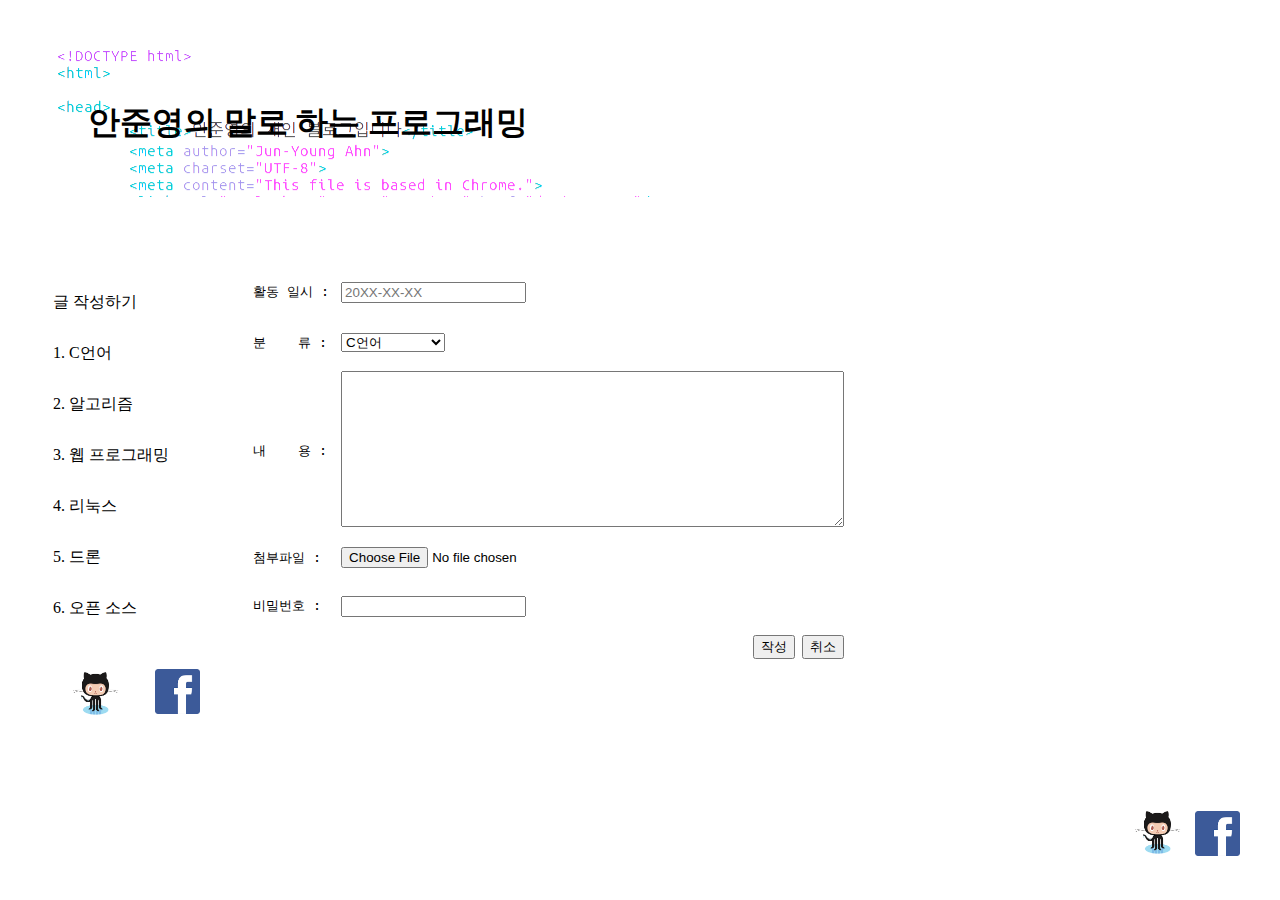
==== index.html @ 865d66f2 "mobile layout test(design1)" ====
<!DOCTYPE html>
<html>

<head>
	<title>안준영의 개인 블로그입니다</title>
	<meta author="Jun-Young Ahn">
	<meta charset="UTF-8">
	<meta content="This file is based in Chrome.">
	<meta name="viewport" content="width=device-width">
	<link rel="stylesheet" type="text/css" href="design1.css"/>
</head>


<body>
	<header>
			<h1 id="blogName">안준영의 말로 하는 프로그래밍</h1>
	</header>

	<nav><!추후에 하이퍼링크 달아서 각 메뉴를 누를 때마다 내용이 바뀌도록 할 것. iframe을 써야할 듯>
		<a>글 작성하기</a>
		<a>1. C언어</a>
		<a>2. 알고리즘</a>
		<a>3. 웹 프로그래밍</a>
		<a>4. 리눅스</a>
		<a>5. 드론</a>
		<a>6. 오픈 소스</a>
		<a>
			<table border="0">
			<tr>
				<td>
					<a href="https://github.com/ajy0714" title="안준영의 Github로 연결됩니다.">
					<img src="github" width="50px" height="50px"></a>
				</td>
				<td>
					<a href="https://www.facebook.com/ajy0714" title="안준영의 Facebook 페이지로 연결됩니다.">
					<img src="facebook.png" width="45px" height="45px"></a>
				</td>
			</tr>
			</table>
		</a>
		
	</nav>

	<article>
		<form method = "post" action="form_app.js">
		<table border="0" id="table">
			<tr>
				<td><pre>활동 일시 : </pre></td>	
				<td><input type="tel" placeholder="20XX-XX-XX" pattern="[0-9]{4}-[0-9]{2}-[0-9]{2}" /><br></td> <!date 타입을 쓰고 싶었지만, 파이어폭스와 인터넷 익스플로러에서 작동하지 않아서, tel 형식을 빌렸습니다.>
			<tr>
	
			<tr>
				<td><pre>분    류 : </td>
				<td>
					<select name="column" size="1">
					<option value="C">C언어</option>
					<option value="algorithm">알고리즘</option>
					<option value="web_programming">웹 프로그래밍</option>
					<option value="Linux">리눅스</option>
					<option value="drone">드론</option>
					<option value="open_soruce">오픈 소스</option></select></pre>
				</td>
			<tr>

			<tr>
				<td><pre>내    용 : </td>
				<td><textarea name="main_text" cols="60" rows="10"></textarea></pre></td>
			</tr>

			<tr>
				<td><pre>첨부파일 : </pre></td>
				<td><input type="file" name="add_file"/><br></td>
			</tr>
			
			<tr>
				<td><pre>비밀번호 : </pre></td>
				<td><input type="password" name="modify_password"/></td>
			<tr>

			<tr>
				<td></td>
				<td align="right"><input type="submit" value="작성">&nbsp&nbsp<input type="reset" value="취소"></td>
			</tr>
		</table>
	</article><br>

	<footer><!It works PC version browsers but doesn't work at mobile Chrome. I searched about it but I can't resolve it. Some of Android developers said it's an error since Android 4.4.
		  So I added another icon at nav menu. It can be resolved by 'request desktop view'.>
		<a href="https://github.com/ajy0714" title="안준영의 Github로 연결됩니다.">
		<img src="github" width="50px" height="50px"></a>&nbsp&nbsp
		<a href="https://www.facebook.com/ajy0714" title="안준영의 Facebook 페이지로 연결됩니다.">
		<img src="facebook.png" width="45px" height="45px"></a>
	</footer>
</body>

</html>
---- design1.css ----
header{background-image:url(background.png); margin:50px; padding:30px;width:1000px}
blogName{font-size:30pt;font-weight:bold}
nav{display:block;width:150px;float:left;margin:30px;padding-right:30px}
nav a{font-family:"맑은 고딕","굴림";font-size:12pt;display:block;padding:15px;}
#table{table-layout:auto;font-size:10pt;padding-top:20px}
article{position:absolute; left:250px}
footer{position:absolute; bottom:40px; right:40px}
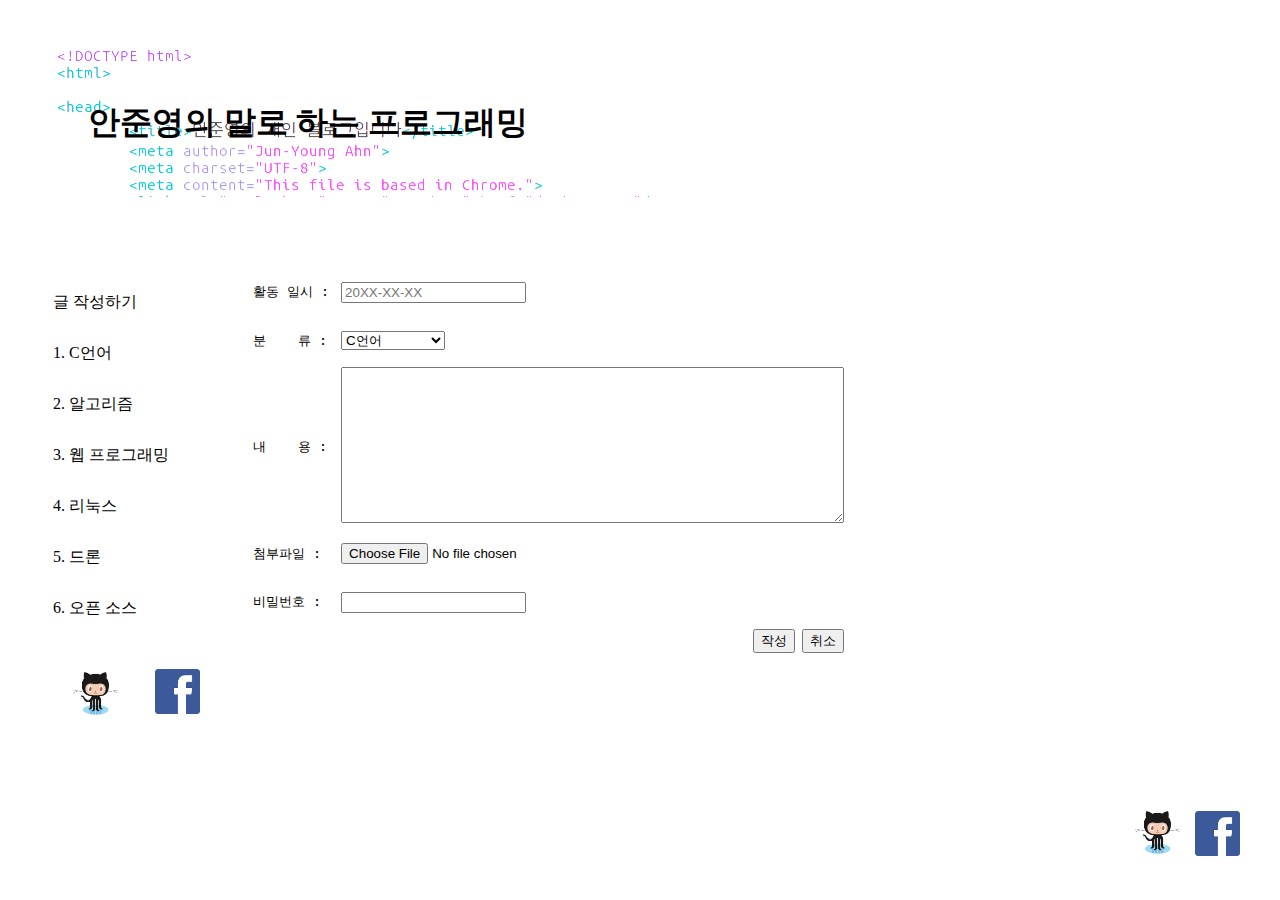
==== commit 1e7937d3: "index modified" ====
--- a/index.html
+++ b/index.html
@@ -38,7 +38,6 @@
 			</tr>
 			</table>
 		</a>
-		
 	</nav>
 
 	<article>
@@ -46,8 +45,7 @@
 		<table border="0" id="table">
 			<tr>
 				<td><pre>활동 일시 : </pre></td>	
-				<td><input type="tel" placeholder="20XX-XX-XX" pattern="[0-9]{4}-[0-9]{2}-[0-9]{2}" /><br></td> <!date 타입을 쓰고 싶었지만, 파이어폭스와 인터넷 익스플로러에서 작동하지 않아서, tel 형식을 빌렸습니다.>
-			<tr>
+				<td><input type="tel" placeholder="20XX-XX-XX" pattern="[0-9]{4}-[0-9]{2}-[0-9]{2}" /><br></td> <!date 타입을 쓰고 싶었지만, 파이어폭스와 인터넷 익스플로러에서 작동하지 않아서, tel 형식을 빌렸습니다.>	</tr>
 	
 			<tr>
 				<td><pre>분    류 : </td>
@@ -60,7 +58,7 @@
 					<option value="drone">드론</option>
 					<option value="open_soruce">오픈 소스</option></select></pre>
 				</td>
-			<tr>
+			</tr>
 
 			<tr>
 				<td><pre>내    용 : </td>
@@ -75,7 +73,7 @@
 			<tr>
 				<td><pre>비밀번호 : </pre></td>
 				<td><input type="password" name="modify_password"/></td>
-			<tr>
+			</tr>
 
 			<tr>
 				<td></td>
--- a/design1.css
+++ b/design1.css
@@ -4,4 +4,4 @@
 nav a{font-family:"맑은 고딕","굴림";font-size:12pt;display:block;padding:15px;}
 #table{table-layout:auto;font-size:10pt;padding-top:20px}
 article{position:absolute; left:250px}
-footer{position:absolute; bottom:40px; right:40px}
+footer{position:fixed; bottom:40px; right:40px}
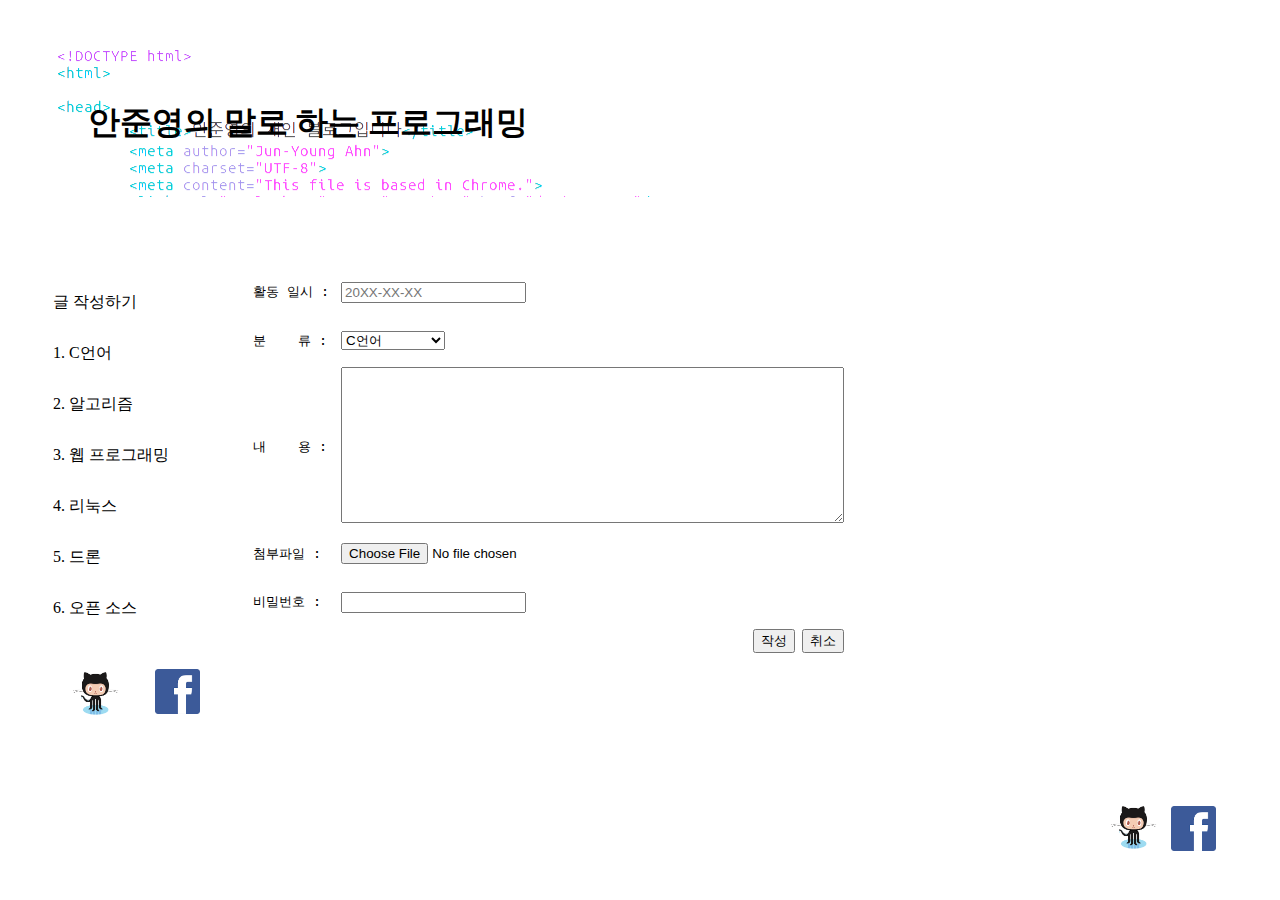
==== commit c2a94e11: "index modified" ====
--- a/index.html
+++ b/index.html
@@ -16,7 +16,7 @@
 			<h1 id="blogName">안준영의 말로 하는 프로그래밍</h1>
 	</header>
 
-	<nav><!추후에 하이퍼링크 달아서 각 메뉴를 누를 때마다 내용이 바뀌도록 할 것. iframe을 써야할 듯>
+	<nav><!--추후에 하이퍼링크 달아서 각 메뉴를 누를 때마다 내용이 바뀌도록 할 것. iframe을 써야할 듯-->
 		<a>글 작성하기</a>
 		<a>1. C언어</a>
 		<a>2. 알고리즘</a>
@@ -45,10 +45,10 @@
 		<table border="0" id="table">
 			<tr>
 				<td><pre>활동 일시 : </pre></td>	
-				<td><input type="tel" placeholder="20XX-XX-XX" pattern="[0-9]{4}-[0-9]{2}-[0-9]{2}" /><br></td> <!date 타입을 쓰고 싶었지만, 파이어폭스와 인터넷 익스플로러에서 작동하지 않아서, tel 형식을 빌렸습니다.>	</tr>
+				<td><input type="tel" placeholder="20XX-XX-XX" pattern="[0-9]{4}-[0-9]{2}-[0-9]{2}" /><br></td> <!--date 타입을 쓰고 싶었지만, 파이어폭스와 인터넷 익스플로러에서 작동하지 않아서, tel 형식을 빌렸습니다.-->	</tr>
 	
 			<tr>
-				<td><pre>분    류 : </td>
+				<td><pre>분    류 : </pre></td>
 				<td>
 					<select name="column" size="1">
 					<option value="C">C언어</option>
@@ -56,13 +56,13 @@
 					<option value="web_programming">웹 프로그래밍</option>
 					<option value="Linux">리눅스</option>
 					<option value="drone">드론</option>
-					<option value="open_soruce">오픈 소스</option></select></pre>
+					<option value="open_soruce">오픈 소스</option></select>
 				</td>
 			</tr>
 
 			<tr>
-				<td><pre>내    용 : </td>
-				<td><textarea name="main_text" cols="60" rows="10"></textarea></pre></td>
+				<td><pre>내    용 : </pre></td>
+				<td><textarea name="main_text" cols="60" rows="10"></textarea></td>
 			</tr>
 
 			<tr>
@@ -80,10 +80,11 @@
 				<td align="right"><input type="submit" value="작성">&nbsp&nbsp<input type="reset" value="취소"></td>
 			</tr>
 		</table>
+		</form>
 	</article><br>
 
-	<footer><!It works PC version browsers but doesn't work at mobile Chrome. I searched about it but I can't resolve it. Some of Android developers said it's an error since Android 4.4.
-		  So I added another icon at nav menu. It can be resolved by 'request desktop view'.>
+	<footer><!--It works PC version browsers but doesn't work at mobile Chrome. I searched about it but I can't resolve it. Some of Android developers said it's an error since Android 4.4.
+		  So I added another icon at nav menu. It can be resolved by 'request desktop view'.-->
 		<a href="https://github.com/ajy0714" title="안준영의 Github로 연결됩니다.">
 		<img src="github" width="50px" height="50px"></a>&nbsp&nbsp
 		<a href="https://www.facebook.com/ajy0714" title="안준영의 Facebook 페이지로 연결됩니다.">
--- a/design1.css
+++ b/design1.css
@@ -4,4 +4,4 @@
 nav a{font-family:"맑은 고딕","굴림";font-size:12pt;display:block;padding:15px;}
 #table{table-layout:auto;font-size:10pt;padding-top:20px}
 article{position:absolute; left:250px}
-footer{position:fixed; bottom:40px; right:40px}
+footer{position:fixed; bottom:5%; right:5%}
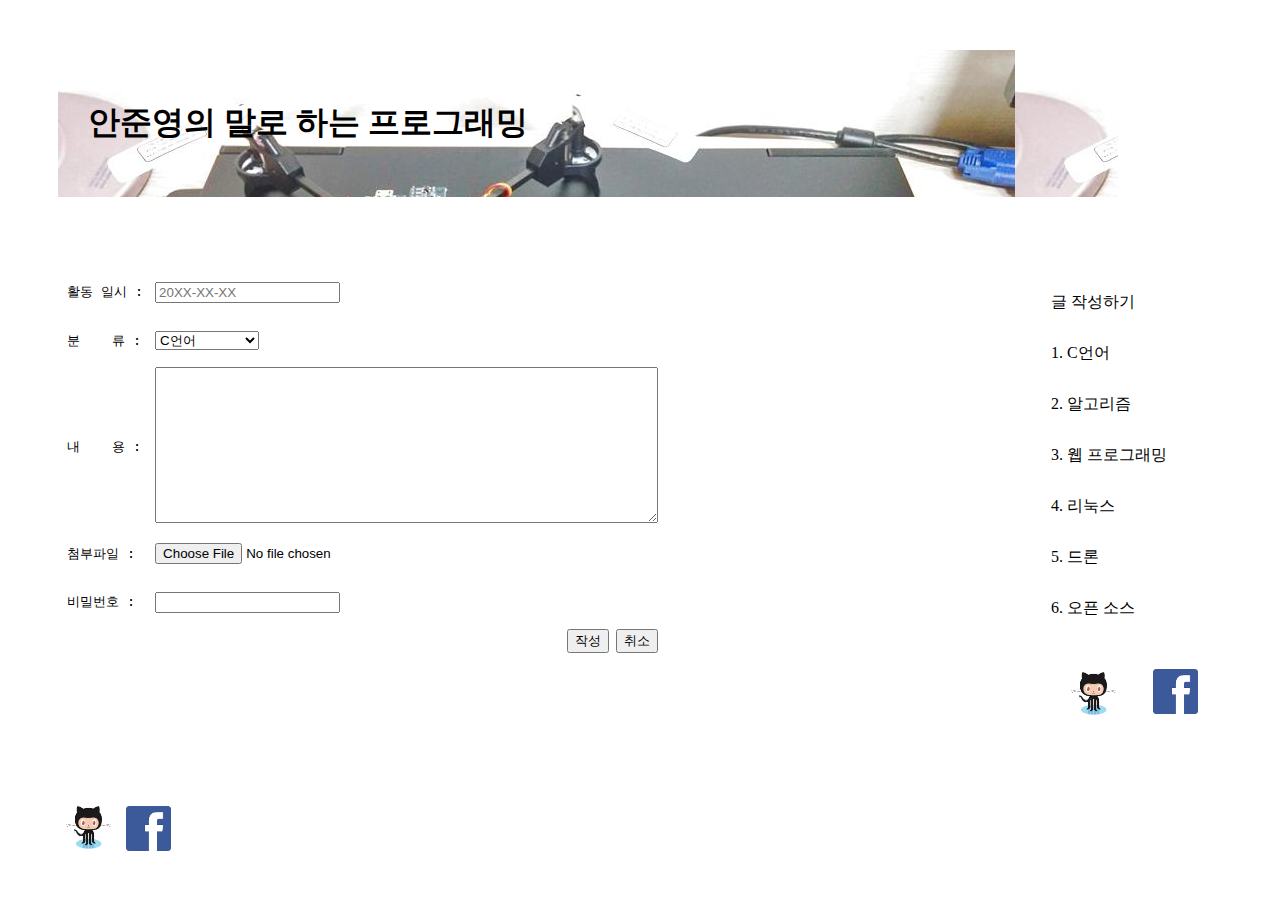
==== commit c03e3ac3: "test" ====
--- a/index.html
+++ b/index.html
@@ -7,7 +7,7 @@
 	<meta charset="UTF-8">
 	<meta content="This file is based in Chrome.">
 	<meta name="viewport" content="width=device-width">
-	<link rel="stylesheet" type="text/css" href="design1.css"/>
+	<link rel="stylesheet" type="text/css" href="design2.css"/>
 </head>
 
 
--- a/design2.css
+++ b/design2.css
@@ -0,0 +1,7 @@
+header{background-image:url(drone.jpg); margin:50px; padding:30px;width:1000px}
+blogName{font-size:30pt;font-weight:bold}
+nav{display:block;width:150px;float:right;margin:30px;position:absolute;right:5%}
+nav a{font-family:"맑은 고딕","굴림";font-size:12pt;display:block;padding:15px;}
+#table{table-layout:auto;font-size:10pt;padding-top:20px}
+article{position:absolute; left:5%}
+footer{display:block;position:fixed; bottom:5%; left:5%}
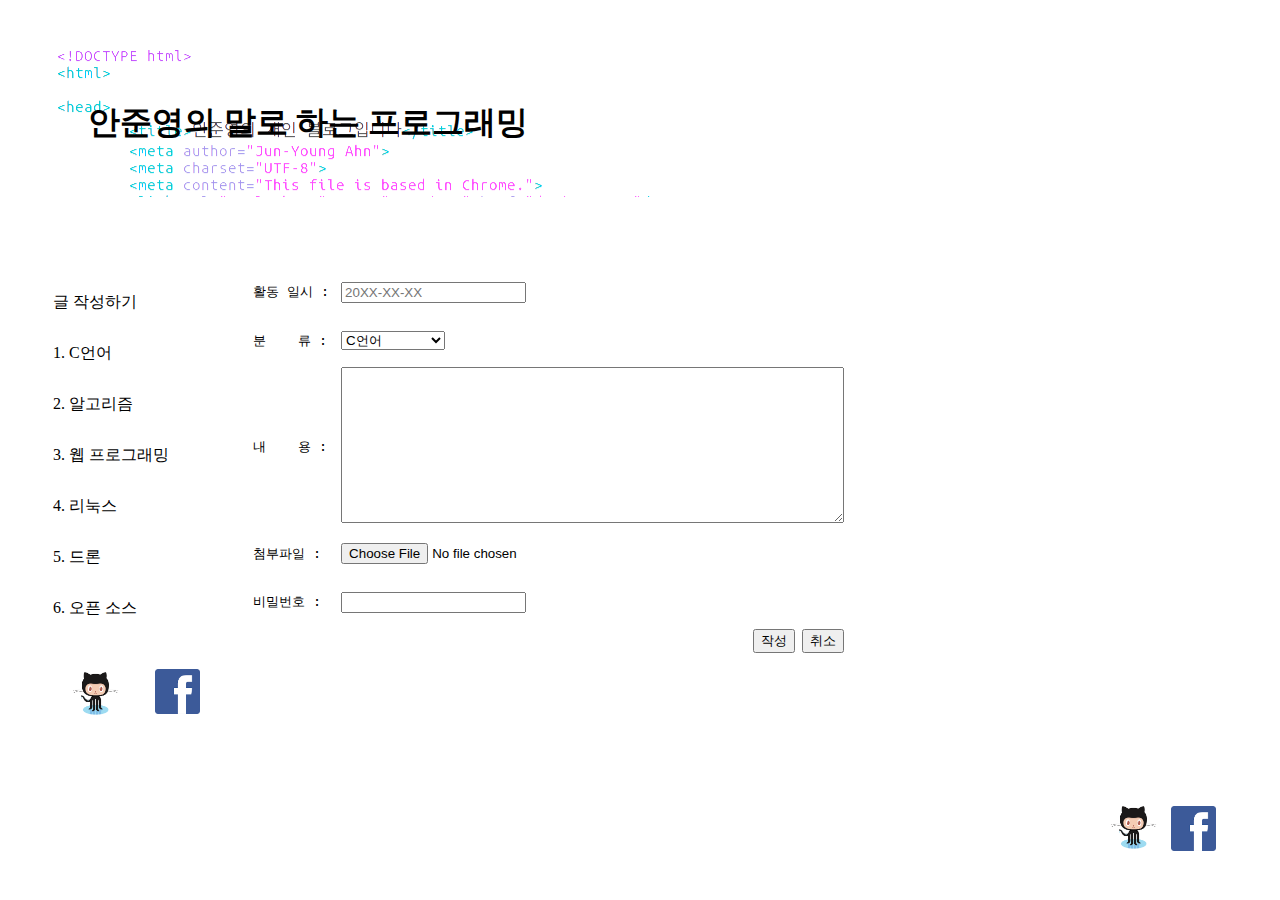
==== commit 742c5b06: "..." ====
--- a/index.html
+++ b/index.html
@@ -7,7 +7,7 @@
 	<meta charset="UTF-8">
 	<meta content="This file is based in Chrome.">
 	<meta name="viewport" content="width=device-width">
-	<link rel="stylesheet" type="text/css" href="design2.css"/>
+	<link rel="stylesheet" type="text/css" href="design1.css"/>
 </head>
 
 
--- a/design1.css
+++ b/design1.css
@@ -0,0 +1,7 @@
+header{background-image:url(background.png); margin:50px; padding:30px;width:1000px}
+blogName{font-size:30pt;font-weight:bold}
+nav{display:block;width:150px;float:left;margin:30px;padding-right:30px}
+nav a{font-family:"맑은 고딕","굴림";font-size:12pt;display:block;padding:15px;}
+#table{table-layout:auto;font-size:10pt;padding-top:20px}
+article{position:absolute; left:250px}
+footer{position:fixed; bottom:5%; right:5%}
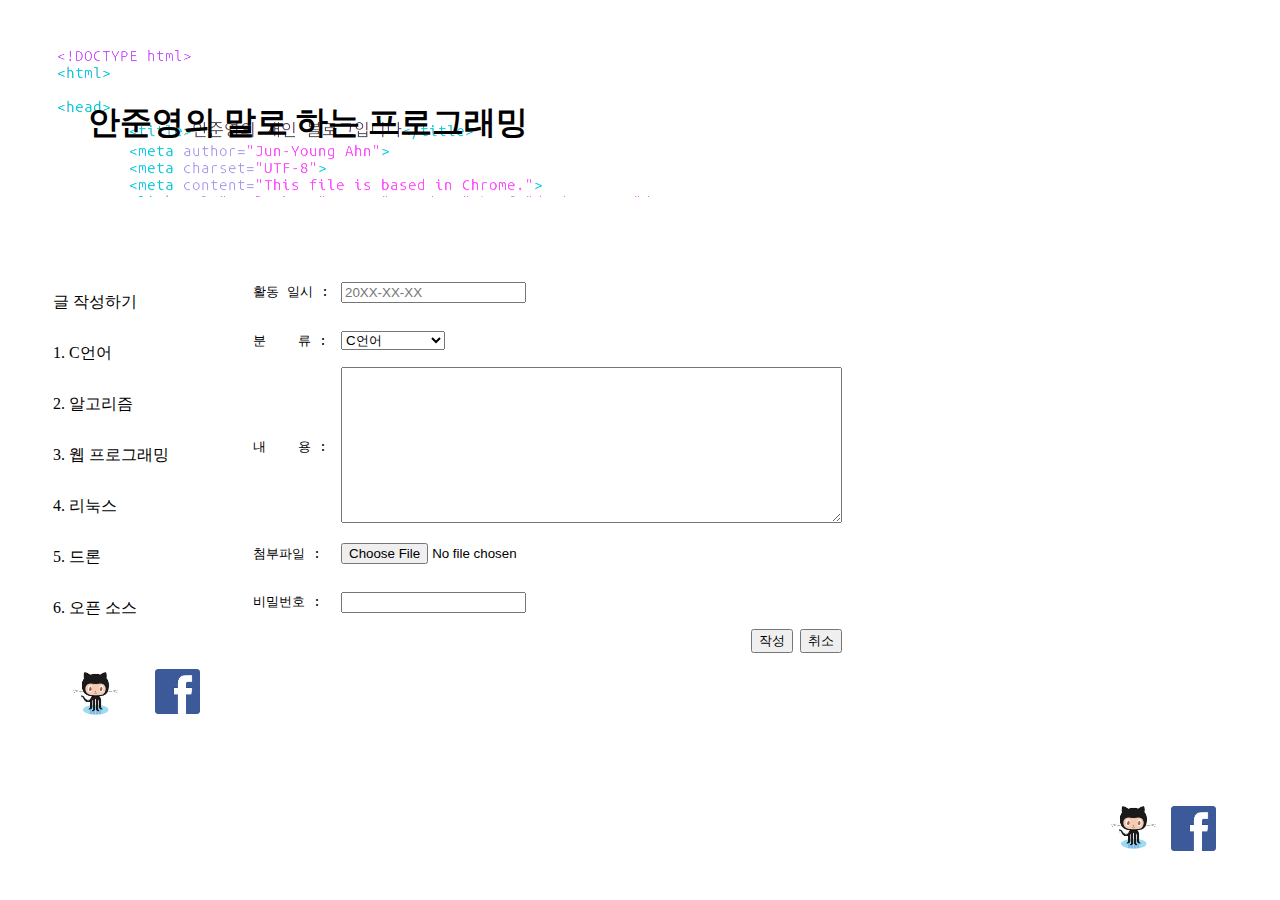
==== commit 3c69396d: "..." ====
--- a/index.html
+++ b/index.html
@@ -1,6 +1,5 @@
 <!DOCTYPE html>
 <html>
-
 <head>
 	<title>안준영의 개인 블로그입니다</title>
 	<meta author="Jun-Young Ahn">
@@ -9,7 +8,6 @@
 	<meta name="viewport" content="width=device-width">
 	<link rel="stylesheet" type="text/css" href="design1.css"/>
 </head>
-
 
 <body>
 	<header>
@@ -77,7 +75,7 @@
 
 			<tr>
 				<td></td>
-				<td align="right"><input type="submit" value="작성">&nbsp&nbsp<input type="reset" value="취소"></td>
+				<td align="right"><input type="submit" value="작성">&nbsp;&nbsp;<input type="reset" value="취소"></td>
 			</tr>
 		</table>
 		</form>
@@ -86,10 +84,9 @@
 	<footer><!--It works PC version browsers but doesn't work at mobile Chrome. I searched about it but I can't resolve it. Some of Android developers said it's an error since Android 4.4.
 		  So I added another icon at nav menu. It can be resolved by 'request desktop view'.-->
 		<a href="https://github.com/ajy0714" title="안준영의 Github로 연결됩니다.">
-		<img src="github" width="50px" height="50px"></a>&nbsp&nbsp
+		<img src="github" width="50px" height="50px"></a>&nbsp;&nbsp;
 		<a href="https://www.facebook.com/ajy0714" title="안준영의 Facebook 페이지로 연결됩니다.">
 		<img src="facebook.png" width="45px" height="45px"></a>
 	</footer>
 </body>
-
 </html>
--- a/design1.css
+++ b/design1.css
@@ -1,4 +1,4 @@
-header{background-image:url(background.png); margin:50px; padding:30px;width:1000px}
+header{background-image:url(background.png); margin:50px; padding:30px;width:100%}
 blogName{font-size:30pt;font-weight:bold}
 nav{display:block;width:150px;float:left;margin:30px;padding-right:30px}
 nav a{font-family:"맑은 고딕","굴림";font-size:12pt;display:block;padding:15px;}
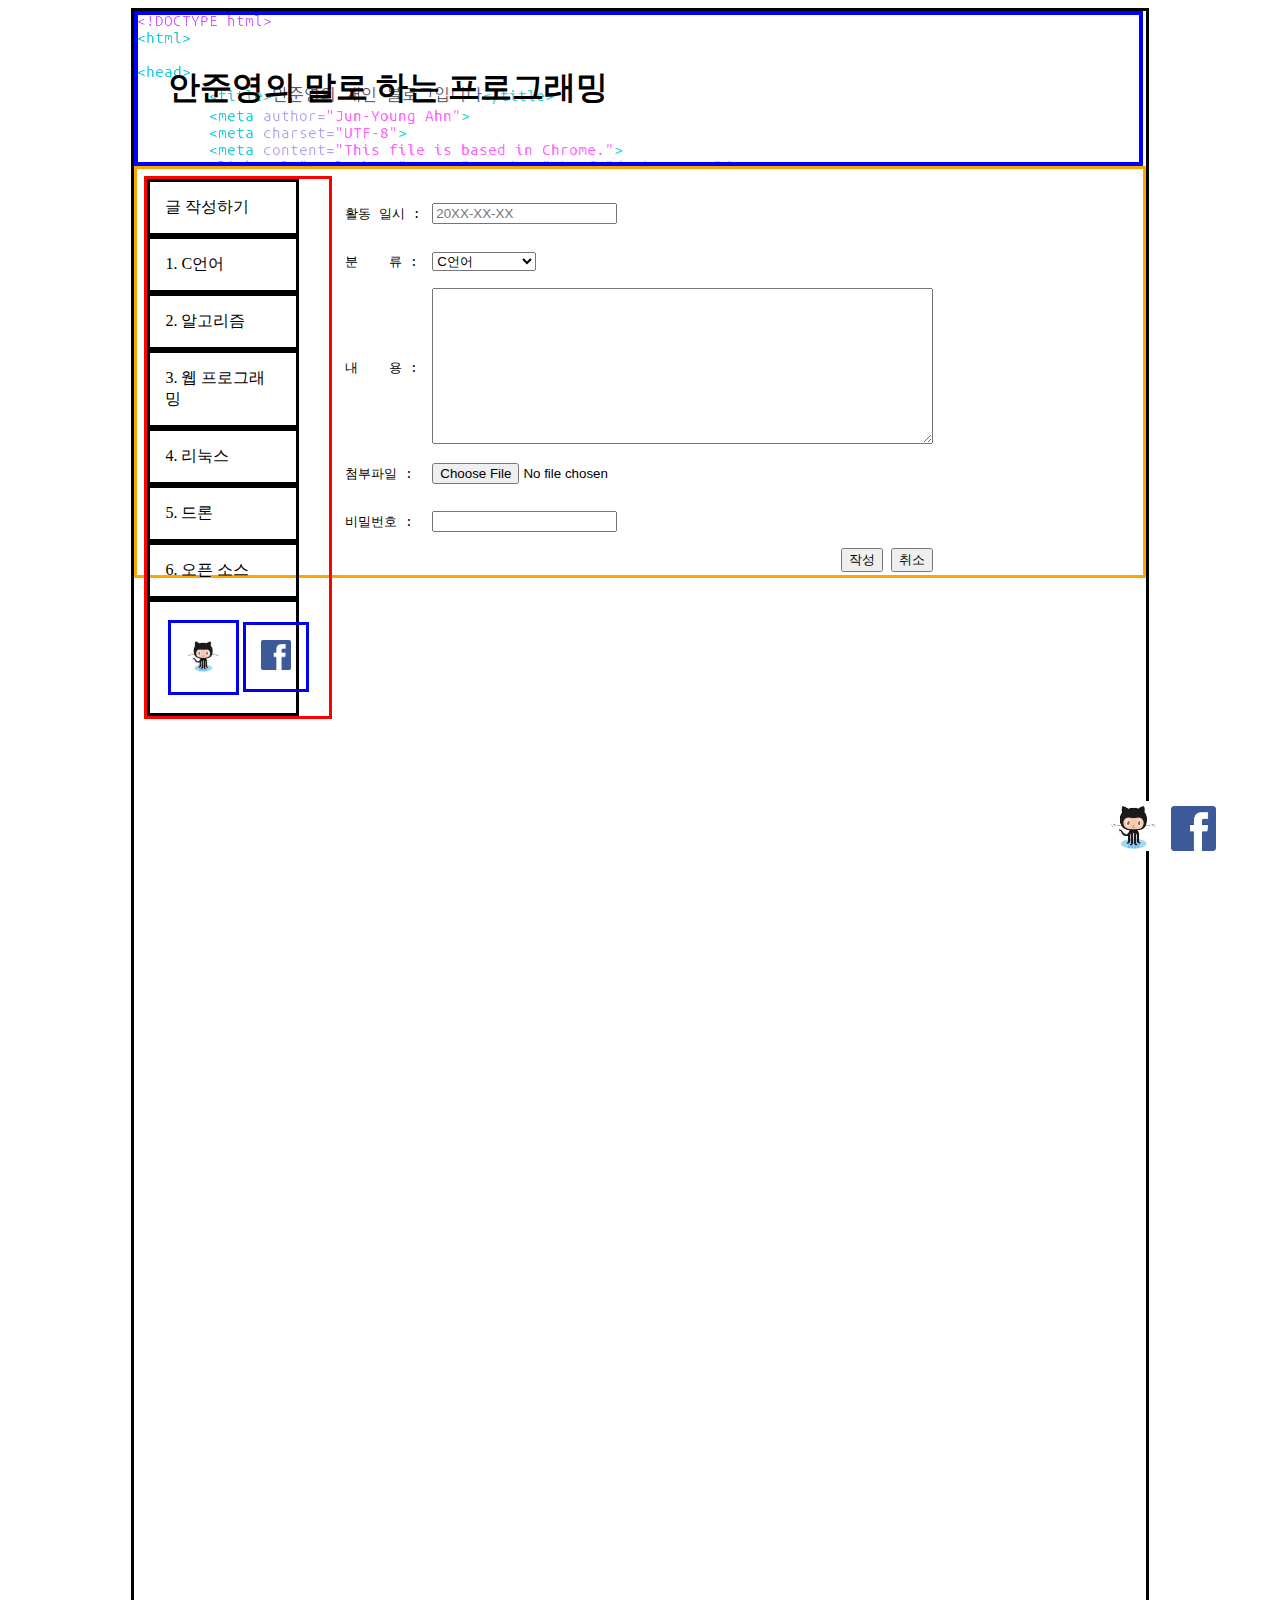
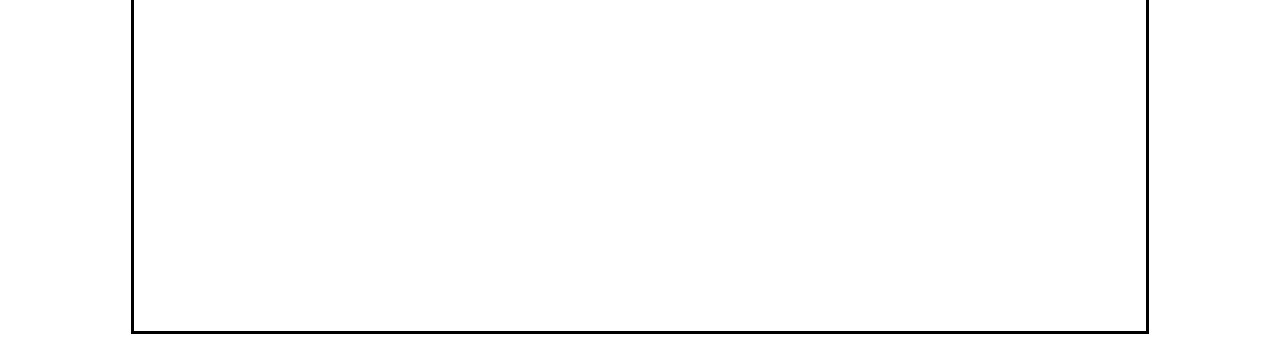
==== commit 77311669: "renewal test" ====
--- a/index.html
+++ b/index.html
@@ -10,6 +10,7 @@
 </head>
 
 <body>
+	<div id="viewport">
 	<header>
 			<h1 id="blogName">안준영의 말로 하는 프로그래밍</h1>
 	</header>
@@ -27,34 +28,37 @@
 			<tr>
 				<td>
 					<a href="https://github.com/ajy0714" title="안준영의 Github로 연결됩니다.">
-					<img src="github" width="50px" height="50px"></a>
+					<img src="github" width="35px" height="35px"></a>
 				</td>
 				<td>
 					<a href="https://www.facebook.com/ajy0714" title="안준영의 Facebook 페이지로 연결됩니다.">
-					<img src="facebook.png" width="45px" height="45px"></a>
+					<img src="facebook.png" width="30px" height="30px"></a>
 				</td>
 			</tr>
 			</table>
 		</a>
 	</nav>
 
+
 	<article>
 		<form method = "post" action="form_app.js">
 		<table border="0" id="table">
 			<tr>
 				<td><pre>활동 일시 : </pre></td>	
-				<td><input type="tel" placeholder="20XX-XX-XX" pattern="[0-9]{4}-[0-9]{2}-[0-9]{2}" /><br></td> <!--date 타입을 쓰고 싶었지만, 파이어폭스와 인터넷 익스플로러에서 작동하지 않아서, tel 형식을 빌렸습니다.-->	</tr>
+				<td><input type="tel" placeholder="20XX-XX-XX" pattern="[0-9]{4}-[0-9]{2}-[0-9]{2}" /></td> <!--date 타입을 쓰고 싶었지만, 파이어폭스와 인터넷 익스플로러에서 작동하지 않아서, tel 형식을 빌렸습니다.-->
+			</tr>
 	
 			<tr>
 				<td><pre>분    류 : </pre></td>
 				<td>
 					<select name="column" size="1">
-					<option value="C">C언어</option>
-					<option value="algorithm">알고리즘</option>
-					<option value="web_programming">웹 프로그래밍</option>
-					<option value="Linux">리눅스</option>
-					<option value="drone">드론</option>
-					<option value="open_soruce">오픈 소스</option></select>
+						<option value="C">C언어</option>
+						<option value="algorithm">알고리즘</option>
+						<option value="web_programming">웹 프로그래밍</option>
+						<option value="Linux">리눅스</option>
+						<option value="drone">드론</option>
+						<option value="open_soruce">오픈 소스</option>
+					</select>
 				</td>
 			</tr>
 
@@ -65,7 +69,7 @@
 
 			<tr>
 				<td><pre>첨부파일 : </pre></td>
-				<td><input type="file" name="add_file"/><br></td>
+				<td><input type="file" name="add_file"/></td>
 			</tr>
 			
 			<tr>
@@ -79,7 +83,8 @@
 			</tr>
 		</table>
 		</form>
-	</article><br>
+	</article>
+	</div>
 
 	<footer><!--It works PC version browsers but doesn't work at mobile Chrome. I searched about it but I can't resolve it. Some of Android developers said it's an error since Android 4.4.
 		  So I added another icon at nav menu. It can be resolved by 'request desktop view'.-->
--- a/design1.css
+++ b/design1.css
@@ -1,7 +1,15 @@
-header{background-image:url(background.png); margin:50px; padding:30px;width:100%}
-blogName{font-size:30pt;font-weight:bold}
-nav{display:block;width:150px;float:left;margin:30px;padding-right:30px}
-nav a{font-family:"맑은 고딕","굴림";font-size:12pt;display:block;padding:15px;}
-#table{table-layout:auto;font-size:10pt;padding-top:20px}
-article{position:absolute; left:250px}
+header{background-image:url(background.png);background-position:(center center); padding:30px;width:93%;border:4px solid blue}
+
+#blogName{font-weight:bold}
+
+nav{display:block;float:left;width:15%;padding-right:30px;margin:10px;border:solid red}
+
+nav a{font-family:"맑은 고딕","굴림";font-size:100%;display:block;padding:15px;border-style:solid}
+
+#table{table-layout:auto;font-size:100%;padding-top:20px}
+
+article{left:15%;border:solid orange;}
+
 footer{position:fixed; bottom:5%; right:5%}
+
+#viewport{margin:0 auto;max-width:80%;height:1920px;border-style:solid}
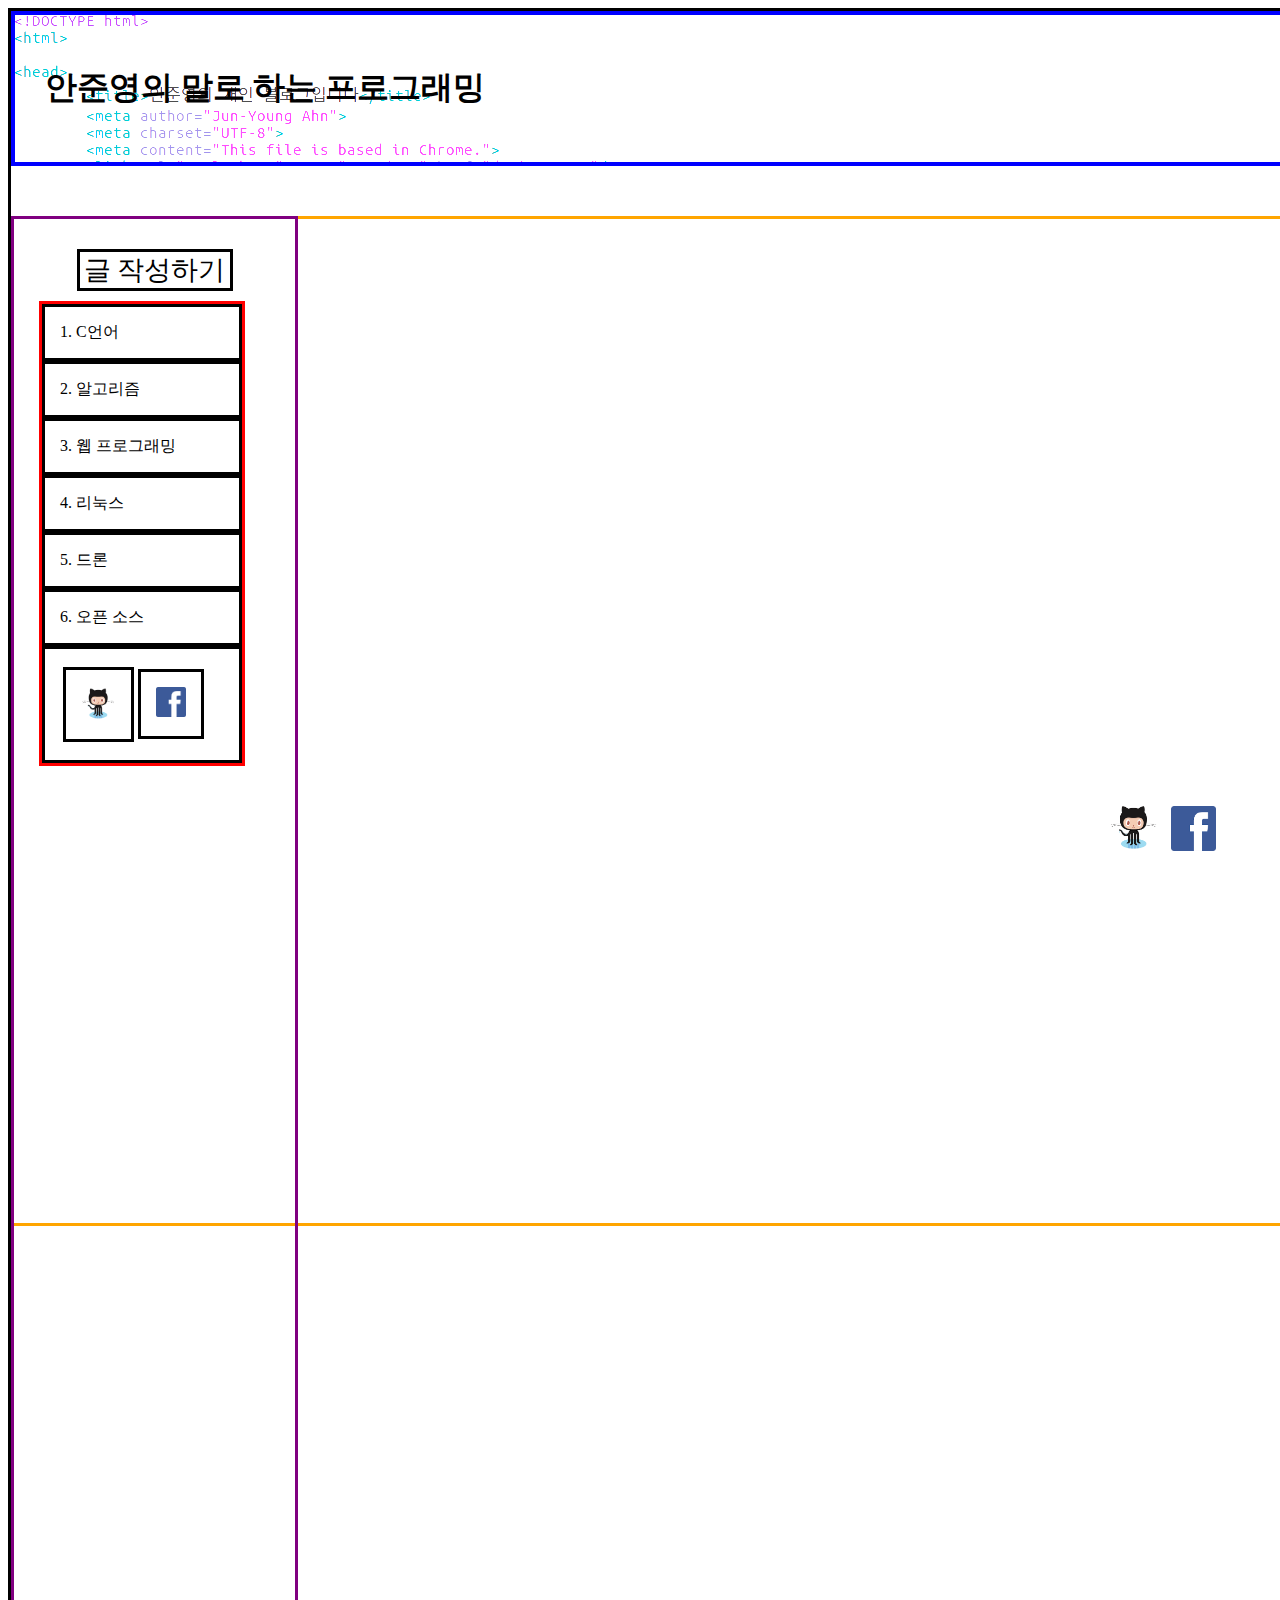
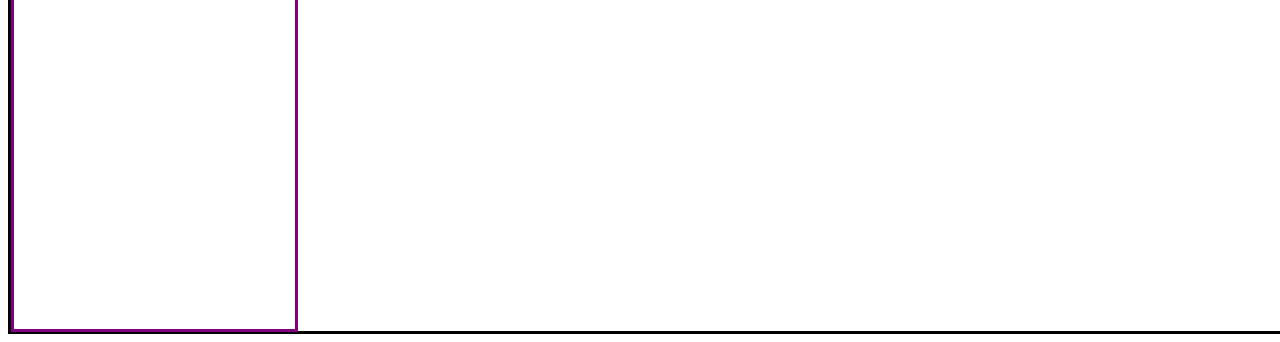
==== commit 429c9be0: "layout modified & created write page" ====
--- a/index.html
+++ b/index.html
@@ -12,78 +12,42 @@
 <body>
 	<div id="viewport">
 	<header>
-			<h1 id="blogName">안준영의 말로 하는 프로그래밍</h1>
+			<h1>안준영의 말로 하는 프로그래밍</h1>
 	</header>
 
-	<nav><!--추후에 하이퍼링크 달아서 각 메뉴를 누를 때마다 내용이 바뀌도록 할 것. iframe을 써야할 듯-->
-		<a>글 작성하기</a>
-		<a>1. C언어</a>
-		<a>2. 알고리즘</a>
-		<a>3. 웹 프로그래밍</a>
-		<a>4. 리눅스</a>
-		<a>5. 드론</a>
-		<a>6. 오픈 소스</a>
-		<a>
-			<table border="0">
-			<tr>
-				<td>
-					<a href="https://github.com/ajy0714" title="안준영의 Github로 연결됩니다.">
-					<img src="github" width="35px" height="35px"></a>
-				</td>
-				<td>
-					<a href="https://www.facebook.com/ajy0714" title="안준영의 Facebook 페이지로 연결됩니다.">
-					<img src="facebook.png" width="30px" height="30px"></a>
-				</td>
-			</tr>
-			</table>
-		</a>
-	</nav>
+	<aside>
+		<div class="write_article"><a href="write_article.html" target="article">글 작성하기</a></div>
+		<nav><!--추후에 하이퍼링크 달아서 각 메뉴를 누를 때마다 내용이 바뀌도록 할 것. iframe을 써야할 듯-->
+			<a>1. C언어</a>
+			<a>2. 알고리즘</a>
+			<a>3. 웹 프로그래밍</a>
+			<a>4. 리눅스</a>
+			<a>5. 드론</a>
+			<a>6. 오픈 소스</a>
+			<a>
+				<table border="0">
+					<tr>
+						<td>
+							<a href="https://github.com/ajy0714" title="안준영의 Github로 연결됩니다.">
+							<img src="github" width="35px" height="35px"></a>
+						</td>
+						<td>
+							<a href="https://www.facebook.com/ajy0714" title="안준영의 Facebook 페이지로 연결됩니다.">	
+							<img src="facebook.png" width="30px" height="30px"></a>
+						</td>
+				</tr>
+				</table>
+			</a>
+		</nav>
+	</aside>
+
+	<article>
+		<iframe src="" name="article" width="1000px" height="1000px" frameborder=0></iframe>
+	</article>
 
 
-	<article>
-		<form method = "post" action="form_app.js">
-		<table border="0" id="table">
-			<tr>
-				<td><pre>활동 일시 : </pre></td>	
-				<td><input type="tel" placeholder="20XX-XX-XX" pattern="[0-9]{4}-[0-9]{2}-[0-9]{2}" /></td> <!--date 타입을 쓰고 싶었지만, 파이어폭스와 인터넷 익스플로러에서 작동하지 않아서, tel 형식을 빌렸습니다.-->
-			</tr>
-	
-			<tr>
-				<td><pre>분    류 : </pre></td>
-				<td>
-					<select name="column" size="1">
-						<option value="C">C언어</option>
-						<option value="algorithm">알고리즘</option>
-						<option value="web_programming">웹 프로그래밍</option>
-						<option value="Linux">리눅스</option>
-						<option value="drone">드론</option>
-						<option value="open_soruce">오픈 소스</option>
-					</select>
-				</td>
-			</tr>
 
-			<tr>
-				<td><pre>내    용 : </pre></td>
-				<td><textarea name="main_text" cols="60" rows="10"></textarea></td>
-			</tr>
 
-			<tr>
-				<td><pre>첨부파일 : </pre></td>
-				<td><input type="file" name="add_file"/></td>
-			</tr>
-			
-			<tr>
-				<td><pre>비밀번호 : </pre></td>
-				<td><input type="password" name="modify_password"/></td>
-			</tr>
-
-			<tr>
-				<td></td>
-				<td align="right"><input type="submit" value="작성">&nbsp;&nbsp;<input type="reset" value="취소"></td>
-			</tr>
-		</table>
-		</form>
-	</article>
 	</div>
 
 	<footer><!--It works PC version browsers but doesn't work at mobile Chrome. I searched about it but I can't resolve it. Some of Android developers said it's an error since Android 4.4.
--- a/design1.css
+++ b/design1.css
@@ -1,15 +1,20 @@
-header{background-image:url(background.png);background-position:(center center); padding:30px;width:93%;border:4px solid blue}
+#viewport{margin:0 auto;width:1600px;height:1920px;border-style:solid}
 
-#blogName{font-weight:bold}
+header{background-image:url(background.png);background-position:(center center); padding:30px;margin-bottom:50px;border:4px solid blue}
 
-nav{display:block;float:left;width:15%;padding-right:30px;margin:10px;border:solid red}
+aside{height:1710px;border:solid purple;float:left;}
+.write_article{text-align:center;vertical-align:middle;width:150px;margin:0 auto;font-size:20pt;margin-top:30px;border-style:solid}
 
-nav a{font-family:"맑은 고딕","굴림";font-size:100%;display:block;padding:15px;border-style:solid}
 
-#table{table-layout:auto;font-size:100%;padding-top:20px}
+nav{display:block;margin-top:10px;margin-right:50px;margin-left:25px;width:200px;border:solid red}
+nav a{font-family:"맑은 고딕","굴림";display:block;padding:15px;border-style:solid}
 
-article{left:15%;border:solid orange;}
+
+article{border:solid orange;}
+.table{table-layout:auto;}
+
 
 footer{position:fixed; bottom:5%; right:5%}
 
-#viewport{margin:0 auto;max-width:80%;height:1920px;border-style:solid}
+a:link{text-decoration:none;color:black;}
+a:visted{text-decoration:none;color:green;}
